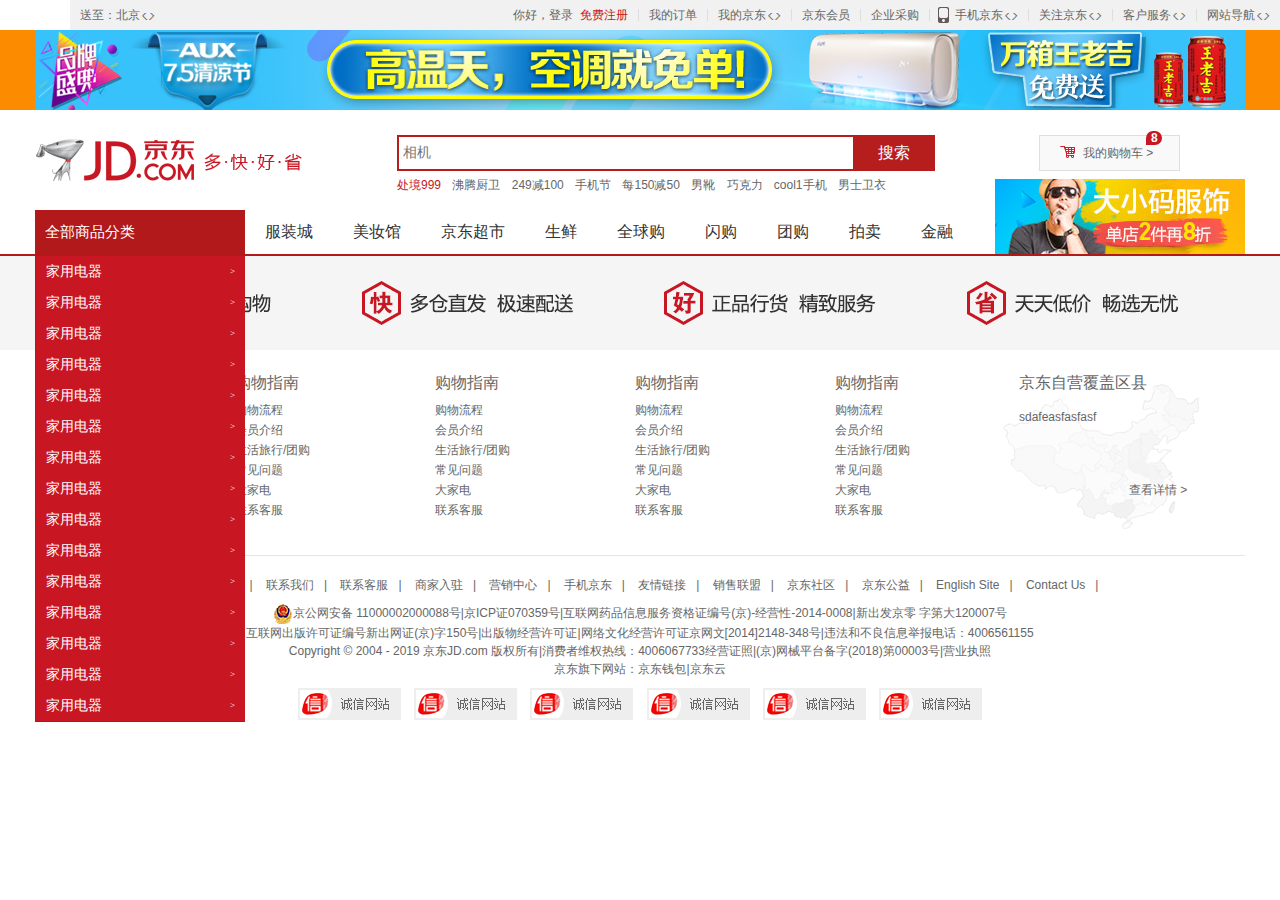
==== index.html @ 65ce84d3 "Initial commit" ====
<!DOCTYPE html>
<html lang="en">
<head>
    <meta charset="UTF-8">
    <title>京东购物商城</title>
    <link rel="stylesheet" href="css/base.css"/><!--公共的样式要放在上面-->
    <link rel="stylesheet" href="css/index.css"/><!--任何网站的url地址后加/favicon.ico即可获得图标-->
    <link rel="shortcut icon" href="favicon.ico"/>
</head>
<body>
            <!--site-nav部分start-->
            <div class="site-nav">

                <div class="w ">
                    <div class="fl">
                        <div class="site-nav-send">
                            送至：北京
                            <i><s>◇</s></i>
                            <div class="site-nav-city">
                                北京 上海  选择
                            </div>
                        </div><!--环绕标签ctrl+alt+T-->

                    </div>

                    <div class="fr site-nav-r">
                        <ul>
                            <li><a href="#">你好，登录</a>&nbsp;
                                   <a href="#" class="col-red">免费注册</a>
                            </li>
                            <li  class="line"></li>
                            <li><a href="#">我的订单</a></li>
                            <li  class="line"></li>
                            <li class="fore">
                                <a href="#">我的京东</a>
                                <i><s>◇</s></i>
                            </li>
                            <li  class="line"></li>
                            <li><a href="#">京东会员</a></li>
                            <li  class="line"></li>
                            <li><a href="#">企业采购</a></li>
                            <li  class="line"></li>
                            <li  class="fore jd-tel">
                                <a href="#">手机京东</a>
                                <span></span>
                                <i><s>◇</s></i>
                            </li>
                            <li  class="line"></li>
                            <li class="fore">
                                关注京东
                                <i><s>◇</s></i>
                            </li>
                            <li  class="line"></li>
                            <li class="fore">
                                客户服务
                                <i><s>◇</s></i>
                            </li>
                            <li  class="line"></li>
                            <li class="fore">
                                网站导航
                                <i><s>◇</s></i>
                            </li>
                        </ul>
                    </div>
                </div>
            </div>
            <!--site-nav部分end-->

            <!--top-bannerstart-->
            <div class="top-banner">

                <div class="w tb">

                    <a href="#">
                        <img src="images/top-banner.jpg" alt="">
                    </a>
                    <a href="#"class="close-banner"></a>
                </div>

            </div>
            <!--top-banner部分end-->


            <!--search部分start-->
            <div class="w clearfix">
                <div class="search-logo">
                    <a href="http://www.jd.com"  title="京东" target="_blank">京东官网</a>

                </div>
                <div class="search-input">
                    <input type="text" placeholder="相机">
                    <button>搜索</button>
                </div>
                <div class="search-car ">
                    <a href="#">我的购物车</a>
                    <span></span>
                    <b class="icon3">8</b>&gt;
                    <!--<i><s>◇</s></i>-->
                </div>
                <div class="search-moreAlink">
                    <a href="" class="col-red">处境999</a>
                    <a href="">沸腾厨卫 </a>
                    <a href="">249减100</a>
                    <a href="">手机节</a>
                    <a href="">每150减50</a>
                    <a href="">男靴</a>
                    <a href="">巧克力</a>
                    <a href="">cool1手机</a>
                    <a href="">男士卫衣</a>
                </div>

            </div>
            <!--search部分end-->

            <!--shortcut-nav部分start-->
            <div class="shortcut-nav">
                <div class="w ">
                    <div class="shortcut-nav-menu  ">
                        <div class="shortcut-nav-menu-all">
                            <a href="">全部商品分类</a>
                        </div>
                        <div class="shortcut-nav-menu-one">
                            <div >
                                <h3>
                                    <a href="">家用电器</a>
                                </h3>
                                 <i>></i>
                                <div class="shortcut-nav-menu-one-other">

                                </div>
                            </div>
                            <div >
                                <h3>
                                    <a href="">家用电器</a>
                                </h3>
                                <i>></i>
                            </div>
                            <div>
                                <h3>
                                    <a href="">家用电器</a>
                                </h3>
                                <i>></i>
                            </div>
                            <div>
                                <h3>
                                    <a href="">家用电器</a>
                                </h3>
                                <i>></i>
                            </div>
                            <div>
                                <h3>
                                    <a href="">家用电器</a>
                                </h3>
                                <i>></i>
                            </div>
                            <div>
                                <h3>
                                    <a href="">家用电器</a>
                                </h3>
                                <i>></i>
                            </div>
                            <div>
                                <h3>
                                    <a href="">家用电器</a>
                                </h3>
                                <i>></i>
                            </div>
                            <div>
                                <h3>
                                    <a href="">家用电器</a>
                                </h3>
                                <i>></i>
                            </div>
                            <div>
                                <h3>
                                    <a href="">家用电器</a>
                                </h3>
                                <i>></i>
                            </div>
                            <div>
                                <h3>
                                    <a href="">家用电器</a>
                                </h3>
                                <i>></i>
                            </div>
                            <div>
                                <h3>
                                    <a href="">家用电器</a>
                                </h3>
                                <i>></i>
                            </div>
                            <div>
                                <h3>
                                    <a href="">家用电器</a>
                                </h3>
                                <i>></i>
                            </div>
                            <div>
                                <h3>
                                    <a href="">家用电器</a>
                                </h3>
                                <i>></i>
                            </div>
                            <div>
                                <h3>
                                    <a href="">家用电器</a>
                                </h3>
                                <i>></i>
                            </div>
                            <div>
                                <h3>
                                    <a href="">家用电器</a>
                                </h3>
                                <i>></i>
                            </div>
                        </div>
                    </div>
                    <div class="shortcut-nav-items">
                        <ul>
                            <li><a href="#">服装城</a></li>
                            <li><a href="#">美妆馆</a></li>
                            <li><a href="#">京东超市</a></li>
                            <li><a href="#">生鲜</a></li>
                            <li><a href="#">全球购</a></li>
                            <li><a href="#">闪购</a></li>
                            <li><a href="#">团购</a></li>
                            <li><a href="#">拍卖</a></li>
                            <li><a href="#">金融</a></li>
                        </ul>
                    </div>
                    <div class="shortcut-nav-img">
                        <a href="#">
                            <img src="images/img2.jpg" alt="">
                        </a>
                    </div>
                </div>
            </div>
            <!--shortcut-nav部分end-->

            <!--site-nav部分start-->
            <!--site-nav部分end-->

            <!--site-nav部分start-->
            <!--site-nav部分end-->


            <!--footer部分start-->
            <div class="footer">
                <!--footer上半部分-->
                <div class="footer-top ">
                    <!--口号部分-->  <!--  定义宽度为50%就会随着浏览器而变化-->
                    <div class="footer-top-slogan">
                        <span class="footer-top-slogan-icon footer-top-slogan-icon1"><img src="images/slogan1.png" alt="图一"></span>
                        <span class="footer-top-slogan-icon footer-top-slogan-icon2"><img src="images/slogan2.png" alt="图二"></span>
                        <span class="footer-top-slogan-icon footer-top-slogan-icon3"><img src="images/slogan3.png" alt="图三"></span>
                        <span class="footer-top-slogan-icon footer-top-slogan-icon4"><img src="images/slogan4.png" alt="图四"></span>
                    </div>
                    <!--购物部分-->
                    <div class="w footer-top-shopping  clearfix">
                        <dl>
                            <dt>
                                购物指南
                            </dt>
                            <dd><a href="#">购物流程</a></dd>     <!--滑轮按住下滑就会选中-->
                            <dd><a href="#">会员介绍</a></dd>
                            <dd><a href="#">生活旅行/团购</a></dd>
                            <dd><a href="#">常见问题</a></dd>
                            <dd><a href="#">大家电</a></dd>
                            <dd><a href="#">联系客服</a></dd>
                        </dl>
                        <dl>
                            <dt>
                                购物指南
                            </dt>
                            <dd><a href="#">购物流程</a></dd>     <!--滑轮按住下滑就会选中-->
                            <dd><a href="#">会员介绍</a></dd>
                            <dd><a href="#">生活旅行/团购</a></dd>
                            <dd><a href="#">常见问题</a></dd>
                            <dd><a href="#">大家电</a></dd>
                            <dd><a href="#">联系客服</a></dd>
                        </dl>
                        <dl>
                            <dt>
                                购物指南
                            </dt>
                            <dd><a href="#">购物流程</a></dd>     <!--滑轮按住下滑就会选中-->
                            <dd><a href="#">会员介绍</a></dd>
                            <dd><a href="#">生活旅行/团购</a></dd>
                            <dd><a href="#">常见问题</a></dd>
                            <dd><a href="#">大家电</a></dd>
                            <dd><a href="#">联系客服</a></dd>
                        </dl>
                        <dl>
                            <dt>
                                购物指南
                            </dt>
                            <dd><a href="#">购物流程</a></dd>     <!--滑轮按住下滑就会选中-->
                            <dd><a href="#">会员介绍</a></dd>
                            <dd><a href="#">生活旅行/团购</a></dd>
                            <dd><a href="#">常见问题</a></dd>
                            <dd><a href="#">大家电</a></dd>
                            <dd><a href="#">联系客服</a></dd>
                        </dl>
                        <dl class="last-dl">
                            <dt>
                                购物指南
                            </dt>
                            <dd><a href="#">购物流程</a></dd>     <!--滑轮按住下滑就会选中-->
                            <dd><a href="#">会员介绍</a></dd>
                            <dd><a href="#">生活旅行/团购</a></dd>
                            <dd><a href="#">常见问题</a></dd>
                            <dd><a href="#">大家电</a></dd>
                            <dd><a href="#">联系客服</a></dd>
                        </dl>
                        <div class="converage">
                            <h3>京东自营覆盖区县</h3>
                            <p>sdafeasfasfasf</p>
                            <a href="https://www.baidu.com/">查看详情 &gt;</a>
                        </div>

                    </div>
                </div>

                <!--footer下半部分-->
                <div class="w footer-bottom">
                    <!--底部链接部分-->
                    <div class="footer-bottom-links">
                        <a href="#">关于我们</a>|
                        <a href="#">联系我们</a>|
                        <a href="#">联系客服</a>|
                        <a href="#">商家入驻</a>|
                        <a href="#">营销中心</a>|
                        <a href="#">手机京东</a>|
                        <a href="#">友情链接</a>|
                        <a href="#">销售联盟</a>|
                        <a href="#">京东社区</a>|
                        <a href="#">京东公益</a>|
                        <a href="#">English Site</a>|
                        <a href="#">Contact Us</a>|
                    </div>

                    <!--底部版权部分-->
                    <div class="footer-bottom-copyright">
                        <img src="images/gh.png" alt="">京公网安备 11000002000088号|京ICP证070359号|互联网药品信息服务资格证编号(京)-经营性-2014-0008|新出发京零 字第大120007号<br/>

                        互联网出版许可证编号新出网证(京)字150号|出版物经营许可证|网络文化经营许可证京网文[2014]2148-348号|违法和不良信息举报电话：4006561155<br/>

                        Copyright © 2004 - 2019  京东JD.com 版权所有|消费者维权热线：4006067733经营证照|(京)网械平台备字(2018)第00003号|营业执照<br/>
                        京东旗下网站：京东钱包|京东云
                    </div>

                    <!--底部图片部分-->
                    <div class="footer-bottom-img">
                        <a href=""><img src="images/img1.png" alt=""></a>
                        <a href=""><img src="images/img1.png" alt=""></a>
                        <a href=""><img src="images/img1.png" alt=""></a>
                        <a href=""><img src="images/img1.png" alt=""></a>
                        <a href=""><img src="images/img1.png" alt=""></a>
                        <a href=""><img src="images/img1.png" alt=""></a>
                    </div>
                </div>
            </div>
            <!--footer部分end-->
            </body>

            <!--鼠标经过-->
            <script>
                function myMouseOver(next)
                {
                    var next=document.getElementById(next);
                    next.style.display="block";
                }

                function myMouseOut(next)
                {
                    var next=document.getElementById(next);
                    next.style.display="none";
                }
            </script>

</html>
---- css/base.css ----
@charset "UTF-8";
/*css 初始化, 另外还要写在基础样式中 */
html, body, ul, li, ol, dl, dd, dt, p, h1, h2, h3, h4, h5, h6, form, fieldset, legend, img {
    margin: 0;
    padding: 0;
}

fieldset, img, input, button { 			/*fieldset组合表单中的相关元素*/
    border: none;
    padding: 0;
    margin: 0;
    outline-style: none;
}

ul, ol {
    list-style: none;				/*清除列表风格*/
}

input {
    padding-top: 0;
    padding-bottom: 0;
    font-family: "SimSun", "宋体";
}

select, input {
    vertical-align: middle;
}

select, input, textarea {
    font-size: 12px;
    margin: 0;
}

textarea {
    resize: none;
}

/*防止多行文本框拖动*/
img {
    border: 0;
    vertical-align: middle;
}

/*  去掉图片低测默认的3像素空白缝隙*/
table {
    border-collapse: collapse;			/*合并外边线*/
}


body {
    font: 12px/150% Arial, Verdana, "\5b8b\4f53";	/*宋体，Unicode，统一码，谷歌不支持12px以下的字体*/
    color: #666;
    background: #fff
}

.clearfix:before, .clearfix:after {
    content: "";
    display: table;
}

.clearfix:after {
    clear: both;
}
/*清除浮动*/

.clearfix {
    *zoom: 1; /*IE/7/6*/
}
/*考虑兼容问题*/

a {
    color: #666;
    text-decoration: none;
}

a:hover {
    color: #C81623;
}

h1, h2, h3, h4, h5, h6 {
    text-decoration: none;
    font-weight: normal;
    font-size: 100%;
}

s, i, em {
    font-style: normal;
    text-decoration: none;
}

.col-red {
    color: #C81623 !important;
}

/*公共类*/
.w {
    /*版心 提取 */
    width: 1210px;
    margin: 0 auto;
}

.fl {
    float: left
}

.fr {
    float: right
}

.al {
    text-align: left
}

.ac {
    text-align: center
}

.ar {
    text-align: right
}

.hide {
    display: none
}


        /*site-nav部分start*/
        .site-nav {
            float: left;
            height: 30px;
            line-height: 30px;
            margin-top: -30px ;
            margin-left: 70px;
            background-color: #F1F1F1;
        }


        .site-nav-send,
        .site-nav-r .fore ,
        .search-car{
              position: relative;
              padding:  0 25px 0 10px;
          }

        .site-nav-send:hover {
            background: #fff;
        }

        .site-nav-city {
            width: 60px;
            height: 50px;
            background: #fff;
            display: none;

        }
        .site-nav-send:hover  .site-nav-city{
            display: block;
        }
        .site-nav-send i,
        .site-nav-r .fore i,
        .search-car i
        {
            position: absolute;
            top: 13px;
            right: 8px;
            width: 15px;
            height: 7px;
            font: 400  16px/15px  "consolas"; /*粗细，字体大小，行高，字体格式（）*/
            overflow: hidden;  /*通过移动外盒子的top值，使得内盒子溢出外部大盒子，多余的部分就会隐藏*/
        }
        .site-nav-send s,
        .fore s,
        .search-car s
        { /*内盒子*/     /*行内元素只能设置左右margin，不能设置上下margin*/
            position: absolute;   /*子绝 不一定父相 有可能是 absolute......但父一定不是static*/
            top: -6px;
        }
        .site-nav-r li {
            padding: 0 10px;
            float: left;
        }
        .site-nav-r  .line {
            width: 1px;
            height: 12px;
            background-color: #DDD;
            margin-top: 9px;
            padding: 0;      /*padding没有负值*/
        }
        .site-nav-r .jd-tel {
            padding-left:  25px;
        }
        .jd-tel span {
            position: absolute;
            width: 15px;
            height: 20px;
            top: 5px;
            left: 6px;
            background: url("../images/tel.png") no-repeat;
        }

        /*site-nav部分end*/


        /*top-banner部分start*/
        .top-banner {
            margin-top: 30px;
            background-color: #FC8B00;
        }

        .close-banner{
            position: absolute;
            margin-top: -80px;
            margin-left: 1191px;
            width: 19px;
            height: 19px;
            background: url(../images/close-banner.png) no-repeat;

        }
      
        .close-banner:hover {
            background-position:  bottom;
        }
        /*  top-banner部分end*/

        /*search部分start*/
        .search-logo{
            float: left;
            width: 362px;
            height: 60px;
            padding: 20px 0;

        }
        .search-input{
            float: left;
            height: 36px;
            padding-top: 25px;
          /*  background-color: blue;  !*颜色的话直接写red不用加#*!*/
        }
        .search-input input{
            float: left;
            width: 450px;
            height: 32px;
            padding-left: 4px;
            color : rgb(153,153,153);
            font: 400 14px/32px "Microsoft YaHei";
            border: 2px solid  #B61D1D;
            border-right: 0;
        }
        .search-input button{
            width: 82px;
            height: 36px;
            background-color: #B61D1D;
            color: #fff;
            font: 400 16px/36px "Microsoft YaHei";  /*字体大小 行高*/
            cursor: pointer;  /*变成小手*/
           /*!* cursor: text;*!变成光标*/
            /*cursor: move;变成四角箭头*/
            /*cursor:default; 变成白色箭头*/
}
        .search-car{
            position: relative;
            float: right;
            width: 96px;
            height: 26px;
            margin: 25px 65px 0 0 ;
            border: 1px  solid #DFDFDF;
            background-color: #F9F9F9;
            padding: 8px  0  0 43px;
        }
        .icon3 {
            position: absolute;
            top: -5px;
            width: 16px;
            height: 14px;
            background-color: #C81623;
            line-height:  14px;
            text-align: center;
            color: #fff;
            border-radius:  7px  7px  7px 0;

        }
        .search-car span{
            position: absolute;
            width: 16px;
            height: 13px;
            top: 10px;
            left: 19px;
            background: url("../images/tel.png")  0 -60px;
        }

        .search-moreAlink{
            float: left;
            height: 28px;
            width: 530px;
            line-height: 28px;

        }
        .search-moreAlink  a{
            margin-right: 8px;
        }
        .search-logo a {

            width: 270px;
            height: 60px;
            display: block;
            text-indent: -999em ;
            background :url("../images/logo.png") no-repeat;
        }
        /*search部分end*/



        /*shortcut-nav部分start*/
        .shortcut-nav {
            height: 44px;
            width: 100%;
            border-bottom: 2px solid #B1191A;
        }

        .shortcut-nav-menu {
            width: 210px;
            height: 44px;   /*有高度  盒子还是原来那么大，但会被撑破  无高度会被 撑大*/
            float: left;                       /*浮动的盒子会相互影响，不论是否在同一盒子中*/
            position: relative;  /*调整层级*/
            z-index:1 ;
        }
        .shortcut-nav-menu-all a {
            display: block;
            width: 190px;
            height: 44px;
            padding: 0 10px;
            background: #B1191A;
            color: #fff;
            font:  400 15px/44px  "Microsoft YaHei";
        }
        .shortcut-nav-menu-one {
            height: 465px;
            margin-top: 2px;
            background: #C81623;
            border-left: 1px solid #B1191A;
            border-bottom: 1px solid #B1191A;
        }
        .shortcut-nav-menu-one div {
            height: 31px;
            padding: 0 10px;
            color:  #fff;                        /*  重点*/
            font:  400 14px/31px "Microsoft YaHei";
        }
        .shortcut-nav-menu-one div:hover {
            background-color: #fff;
            
        }
            .shortcut-nav-menu-one div:hover  a {        /*重点*/
                color: #C81623;
            }
        .shortcut-nav-menu-one h3 {
            float: left;
        }
        .shortcut-nav-menu-one i {
            float: right;
            color: #fff;
            font:  400 9px/31px "consolas";    /*谷歌不支持小于9PX的字体*/
        }

        .shortcut-nav-menu-one a {
            color: #fff;
        }
        .shortcut-nav-menu-one-other {
            width: 100px;
            height: 200px;
            background-color: green;
            margin-left: 199px;
            padding: 100px 100px;
            display: none;
        }
        .shortcut-nav-menu-one div:hover .shortcut-nav-menu-one-other{
            display: block;
        }
        .shortcut-nav-items {
            width: 730px;
            height: 44px;
            float: left;
        }
        .shortcut-nav-items li {
            float: left;
        }
        .shortcut-nav-items a {
            display: inline-block;
            height: 44px;
            color: #333;
            font: 400  16px/44px  "Microsoft YaHei";
            padding:  0 20px ;   /*不能直接给宽，每个字体的数目不一致，会导致宽窄不一致*/
        }
        .shortcut-nav-items a:hover {       /*hover和：之间不可以有空格*/
            color:#C81623;
        }
        .shortcut-nav-img {
            width: 200px;
            height: 44px;
            float: right;
            margin-right: 50px;
            margin-top: -31px;
            background: #FC8B00;
        }
        /*shortcut-nav部分end*/

        /*footer部分start*/
        /*footer-top部分*/
        .footer-top-slogan{  /*会产生浮动，清除浮动的方法，谁出问题就给谁加一个clearfix的类名*/
            width: 100%;
            height: 54px;
            padding: 20px;
            margin-bottom: 16px; ;
            position: relative;
            background-color: #F5F5F5  ;
        }
        .footer-top-slogan-icon{
            position: absolute;
            /*top: 20px;*/
            left:50%;
        }
        .footer-top-slogan-icon1 {
            margin-left: -604px;
        }
        .footer-top-slogan-icon2 {
            margin-left: -302px;
        }
        .footer-top-slogan-icon4 {
            margin-left:  302px;
        }
        .footer-top-shopping  dl{
            float: left;
            width: 200px;
        }
        .footer-top-shopping  .last-dl{
            width: 100px;
        }
        .footer-top-shopping  dt ,
        .converage  h3 {
            height: 34px;
            font: 400 16px/34px  "Microsoft YaHei";
        }
        .footer-top-shopping  dd{
            line-height: 20px;
        }
        .converage {
            width: 186px;
            height: 169px;
            float: right;
            margin-right: 40px;
            padding-left: 17px;
            background: url("../images/china.png ") no-repeat left  16px  ;  /*left bottom*/
        }
        .converage p{
            padding-top: 8px;
        }
        .converage a{
            display: block;
            margin-top: 55px;
            padding-left: 110px ;
        }
        .footer-bottom {
            border-top: 1px solid #E5E5E5;
            margin-top: 20px;
            text-align: center;   /*会有继承关系*/
            padding: 20px 0  30px ;  /*分别是上 左右  下*/

        }
        .footer-bottom-links a {
            margin: 0 10px ;
        }
        .footer-bottom-copyright {
            padding: 10px 0;
        }
        .footer-bottom-img  a {
            margin: 0 5px;
        }

/*footer部分end*/
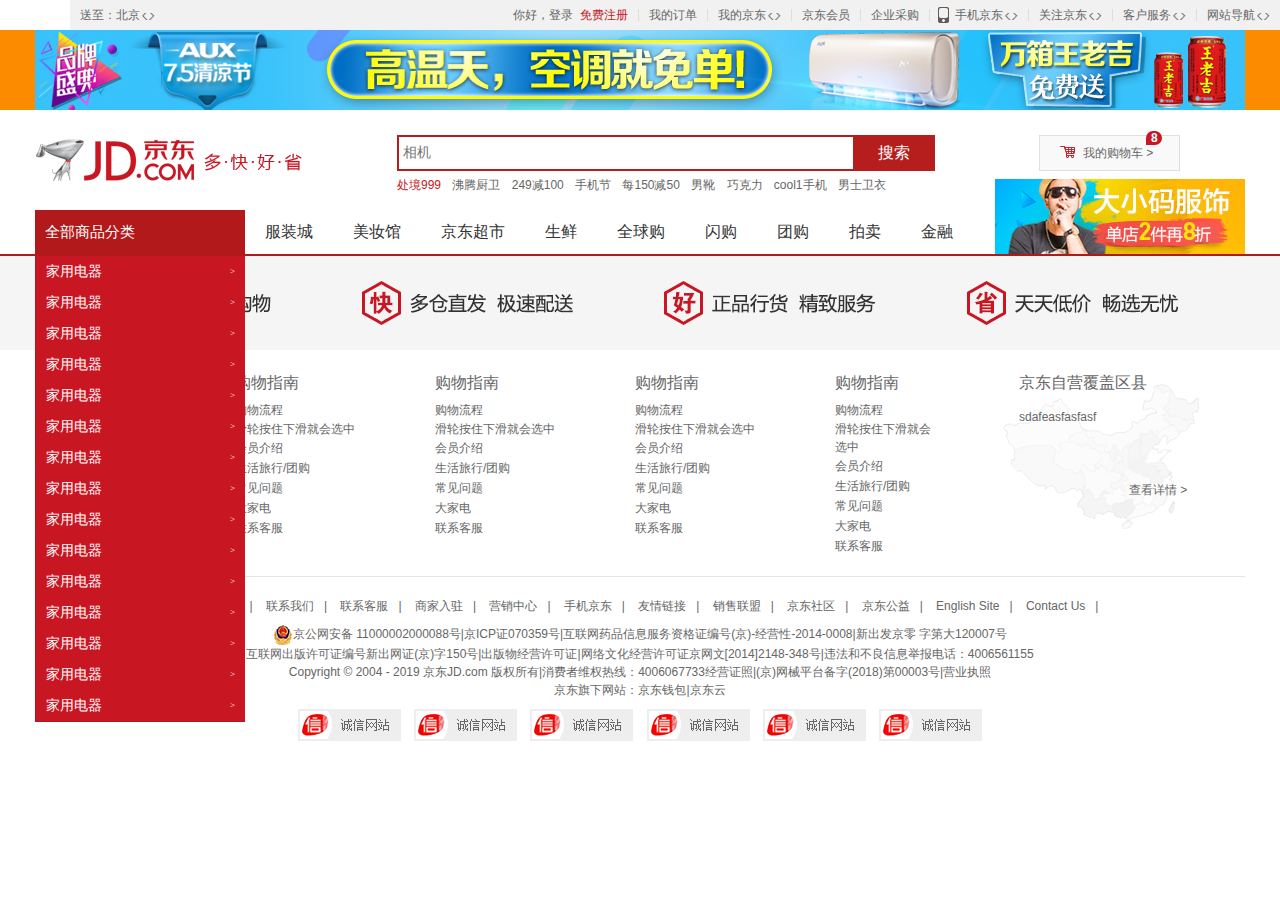
==== commit b27b26d5: "鼠标经过时，弹出右边内容" ====
--- a/index.html
+++ b/index.html
@@ -119,100 +119,156 @@
                         <div class="shortcut-nav-menu-all">
                             <a href="">全部商品分类</a>
                         </div>
-                        <div class="shortcut-nav-menu-one">
-                            <div >
+                        <div class="shortcut-nav-menu-one" >
+                            <div  class="shortcut-nav-menu-one-bb"  onmouseover= "myMouseOver('mid_container_A')" onmouseout="myMouseOut('mid_container_A')">
                                 <h3>
                                     <a href="">家用电器</a>
                                 </h3>
                                  <i>></i>
-                                <div class="shortcut-nav-menu-one-other">
-
-                                </div>
-                            </div>
-                            <div >
-                                <h3>
-                                    <a href="">家用电器</a>
-                                </h3>
-                                <i>></i>
-                            </div>
-                            <div>
-                                <h3>
-                                    <a href="">家用电器</a>
-                                </h3>
-                                <i>></i>
-                            </div>
-                            <div>
-                                <h3>
-                                    <a href="">家用电器</a>
-                                </h3>
-                                <i>></i>
-                            </div>
-                            <div>
-                                <h3>
-                                    <a href="">家用电器</a>
-                                </h3>
-                                <i>></i>
-                            </div>
-                            <div>
-                                <h3>
-                                    <a href="">家用电器</a>
-                                </h3>
-                                <i>></i>
-                            </div>
-                            <div>
-                                <h3>
-                                    <a href="">家用电器</a>
-                                </h3>
-                                <i>></i>
-                            </div>
-                            <div>
-                                <h3>
-                                    <a href="">家用电器</a>
-                                </h3>
-                                <i>></i>
-                            </div>
-                            <div>
-                                <h3>
-                                    <a href="">家用电器</a>
-                                </h3>
-                                <i>></i>
-                            </div>
-                            <div>
-                                <h3>
-                                    <a href="">家用电器</a>
-                                </h3>
-                                <i>></i>
-                            </div>
-                            <div>
-                                <h3>
-                                    <a href="">家用电器</a>
-                                </h3>
-                                <i>></i>
-                            </div>
-                            <div>
-                                <h3>
-                                    <a href="">家用电器</a>
-                                </h3>
-                                <i>></i>
-                            </div>
-                            <div>
-                                <h3>
-                                    <a href="">家用电器</a>
-                                </h3>
-                                <i>></i>
-                            </div>
-                            <div>
-                                <h3>
-                                    <a href="">家用电器</a>
-                                </h3>
-                                <i>></i>
-                            </div>
-                            <div>
-                                <h3>
-                                    <a href="">家用电器</a>
-                                </h3>
-                                <i>></i>
-                            </div>
+
+                                <div id="mid_container_A"  class="mid_container">
+                                    商品分类
+                                </div>
+                            </div>
+
+                            <div class="shortcut-nav-menu-one-bb"  onmouseover= "myMouseOver('mid_container_B')" onmouseout="myMouseOut('mid_container_B')">
+                                <h3>
+                                    <a href="">家用电器</a>
+                                </h3>
+                                <i>></i>
+                                <div id="mid_container_B"  class="mid_container">
+                                    商品分类
+                                </div>
+                            </div>
+
+                            <div class="shortcut-nav-menu-one-bb"  onmouseover= "myMouseOver('mid_container_C')" onmouseout="myMouseOut('mid_container_C')">
+                                <h3>
+                                    <a href="">家用电器</a>
+                                </h3>
+                                <i>></i>
+                                <div id="mid_container_C"  class="mid_container">
+                                    商品分类
+                            </div>
+                            </div>
+                            <div class="shortcut-nav-menu-one-bb"  onmouseover= "myMouseOver('mid_container_D')" onmouseout="myMouseOut('mid_container_D')">
+                                <h3>
+                                    <a href="">家用电器</a>
+                                </h3>
+                                <i>></i>
+                                <div id="mid_container_D"  class="mid_container">
+                                    商品分类
+                            </div>
+                            </div>
+
+                            <div class="shortcut-nav-menu-one-bb"  onmouseover= "myMouseOver('mid_container_E')" onmouseout="myMouseOut('mid_container_E')">
+                                <h3 >
+                                    <a href="">家用电器</a>
+                                </h3>
+                                <i>></i>
+                                <div id="mid_container_E"  class="mid_container">
+                                    商品分类
+                                </div>
+                            </div>
+
+                            <div class="shortcut-nav-menu-one-bb"  onmouseover= "myMouseOver('mid_container_F')" onmouseout="myMouseOut('mid_container_F')">
+                                <h3>
+                                    <a href="">家用电器</a>
+                                </h3>
+                                <i>></i>
+                                <div id="mid_container_F"  class="mid_container">
+                                    商品分类
+                                </div>
+                            </div>
+
+                            <div class="shortcut-nav-menu-one-bb"  onmouseover= "myMouseOver('mid_container_G')" onmouseout="myMouseOut('mid_container_G')">
+                                <h3>
+                                    <a href="">家用电器</a>
+                                </h3>
+                                <i>></i>
+                                <div id="mid_container_G"  class="mid_container">
+                                    商品分类
+                                </div>
+                            </div>
+
+                            <div class="shortcut-nav-menu-one-bb"  onmouseover= "myMouseOver('mid_container_H')" onmouseout="myMouseOut('mid_container_H')">
+                                <h3>
+                                    <a href="">家用电器</a>
+                                </h3>
+                                <i>></i>
+                                <div id="mid_container_H"  class="mid_container">
+                                </div>
+                            </div>
+
+                            <div class="shortcut-nav-menu-one-bb"  onmouseover= "myMouseOver('mid_container_I')" onmouseout="myMouseOut('mid_container_I')">
+                                <h3>
+                                    <a href="">家用电器</a>
+                                </h3>
+                                <i>></i>
+                                <div id="mid_container_I"  class="mid_container">
+                                    商品分类
+                               </div>
+                            </div>
+
+                            <div class="shortcut-nav-menu-one-bb"  onmouseover= "myMouseOver('mid_container_J')" onmouseout="myMouseOut('mid_container_J')">
+                                <h3>
+                                    <a href="">家用电器</a>
+                                </h3>
+                                <i>></i>
+                                <div id="mid_container_J"  class="mid_container">
+                                    商品分类
+                                </div>
+                            </div>
+
+                            <div class="shortcut-nav-menu-one-bb"  onmouseover= "myMouseOver('mid_container_K')" onmouseout="myMouseOut('mid_container_K')">
+                                <h3>
+                                    <a href="">家用电器</a>
+                                </h3>
+                                <i>></i>
+                                <div id="mid_container_K"  class="mid_container">
+                                    商品分类
+                                </div>
+                            </div>
+
+                            <div class="shortcut-nav-menu-one-bb"  onmouseover= "myMouseOver('mid_container_L')" onmouseout="myMouseOut('mid_container_L')">
+                                <h3>
+                                    <a href="">家用电器</a>
+                                </h3>
+                                <i>></i>
+                                <div id="mid_container_L"  class="mid_container">
+                                    商品分类
+                                </div>
+                            </div>
+
+                            <div class="shortcut-nav-menu-one-bb"  onmouseover= "myMouseOver('mid_container_M')" onmouseout="myMouseOut('mid_container_M')">
+                                <h3>
+                                    <a href="">家用电器</a>
+                                </h3>
+                                <i>></i>
+                                <div id="mid_container_M"  class="mid_container">
+                                    商品分类
+                                </div>
+                            </div>
+
+                            <div class="shortcut-nav-menu-one-bb"  onmouseover= "myMouseOver('mid_container_N')" onmouseout="myMouseOut('mid_container_N')">
+                                <h3>
+                                    <a href="">家用电器</a>
+                                </h3>
+                                <i>></i>
+                                <div id="mid_container_N"  class="mid_container">
+                                    商品分类
+                                </div>
+                            </div>
+
+                            <div class="shortcut-nav-menu-one-bb"  onmouseover= "myMouseOver('mid_container_O')" onmouseout="myMouseOut('mid_container_O')">
+                                <h3>
+                                    <a href="">家用电器</a>
+                                </h3>
+                                <i>></i>
+                                <div id="mid_container_O"  class="mid_container">
+                                    商品分类
+                            </div>
+                            </div>
+
                         </div>
                     </div>
                     <div class="shortcut-nav-items">
@@ -243,12 +299,11 @@
             <!--site-nav部分start-->
             <!--site-nav部分end-->
 
-
             <!--footer部分start-->
             <div class="footer">
                 <!--footer上半部分-->
                 <div class="footer-top ">
-                    <!--口号部分-->  <!--  定义宽度为50%就会随着浏览器而变化-->
+                 <!--   口号部分    定义宽度为50%就会随着浏览器而变化-->
                     <div class="footer-top-slogan">
                         <span class="footer-top-slogan-icon footer-top-slogan-icon1"><img src="images/slogan1.png" alt="图一"></span>
                         <span class="footer-top-slogan-icon footer-top-slogan-icon2"><img src="images/slogan2.png" alt="图二"></span>
@@ -261,7 +316,7 @@
                             <dt>
                                 购物指南
                             </dt>
-                            <dd><a href="#">购物流程</a></dd>     <!--滑轮按住下滑就会选中-->
+                            <dd><a href="#">购物流程</a></dd>     滑轮按住下滑就会选中
                             <dd><a href="#">会员介绍</a></dd>
                             <dd><a href="#">生活旅行/团购</a></dd>
                             <dd><a href="#">常见问题</a></dd>
@@ -272,7 +327,7 @@
                             <dt>
                                 购物指南
                             </dt>
-                            <dd><a href="#">购物流程</a></dd>     <!--滑轮按住下滑就会选中-->
+                            <dd><a href="#">购物流程</a></dd>     滑轮按住下滑就会选中
                             <dd><a href="#">会员介绍</a></dd>
                             <dd><a href="#">生活旅行/团购</a></dd>
                             <dd><a href="#">常见问题</a></dd>
@@ -283,7 +338,7 @@
                             <dt>
                                 购物指南
                             </dt>
-                            <dd><a href="#">购物流程</a></dd>     <!--滑轮按住下滑就会选中-->
+                            <dd><a href="#">购物流程</a></dd>     滑轮按住下滑就会选中
                             <dd><a href="#">会员介绍</a></dd>
                             <dd><a href="#">生活旅行/团购</a></dd>
                             <dd><a href="#">常见问题</a></dd>
@@ -294,7 +349,7 @@
                             <dt>
                                 购物指南
                             </dt>
-                            <dd><a href="#">购物流程</a></dd>     <!--滑轮按住下滑就会选中-->
+                            <dd><a href="#">购物流程</a></dd>     滑轮按住下滑就会选中
                             <dd><a href="#">会员介绍</a></dd>
                             <dd><a href="#">生活旅行/团购</a></dd>
                             <dd><a href="#">常见问题</a></dd>
@@ -305,7 +360,7 @@
                             <dt>
                                 购物指南
                             </dt>
-                            <dd><a href="#">购物流程</a></dd>     <!--滑轮按住下滑就会选中-->
+                            <dd><a href="#">购物流程</a></dd>     滑轮按住下滑就会选中
                             <dd><a href="#">会员介绍</a></dd>
                             <dd><a href="#">生活旅行/团购</a></dd>
                             <dd><a href="#">常见问题</a></dd>
@@ -339,7 +394,7 @@
                         <a href="#">Contact Us</a>|
                     </div>
 
-                    <!--底部版权部分-->
+                  <!--  底部版权部分-->
                     <div class="footer-bottom-copyright">
                         <img src="images/gh.png" alt="">京公网安备 11000002000088号|京ICP证070359号|互联网药品信息服务资格证编号(京)-经营性-2014-0008|新出发京零 字第大120007号<br/>
 
@@ -349,7 +404,7 @@
                         京东旗下网站：京东钱包|京东云
                     </div>
 
-                    <!--底部图片部分-->
+                 <!--   底部图片部分-->
                     <div class="footer-bottom-img">
                         <a href=""><img src="images/img1.png" alt=""></a>
                         <a href=""><img src="images/img1.png" alt=""></a>
@@ -377,5 +432,4 @@
                     next.style.display="none";
                 }
             </script>
-
 </html>--- a/css/base.css
+++ b/css/base.css
@@ -340,12 +340,16 @@
             border-left: 1px solid #B1191A;
             border-bottom: 1px solid #B1191A;
         }
-        .shortcut-nav-menu-one div {
+            .shortcut-nav-menu-one-bb {
+                position: relative;
+            }
+        /*.shortcut-nav-menu-one */ .shortcut-nav-menu-one-bb {
             height: 31px;
             padding: 0 10px;
             color:  #fff;                        /*  重点*/
             font:  400 14px/31px "Microsoft YaHei";
         }
+
         .shortcut-nav-menu-one div:hover {
             background-color: #fff;
             
@@ -365,17 +369,20 @@
         .shortcut-nav-menu-one a {
             color: #fff;
         }
-        .shortcut-nav-menu-one-other {
-            width: 100px;
-            height: 200px;
-            background-color: green;
-            margin-left: 199px;
-            padding: 100px 100px;
+
+        /*弹出去的小盒子*/
+        .mid_container {
+            width:400px;
+            height:300px;
+            color: #fff;
+            background: #C81623;
+            position:relative;
+            left:199px;
             display: none;
-        }
-        .shortcut-nav-menu-one div:hover .shortcut-nav-menu-one-other{
-            display: block;
-        }
+            bottom:1px;
+            border: 1px solid #E9ECE8;
+        }
+
         .shortcut-nav-items {
             width: 730px;
             height: 44px;
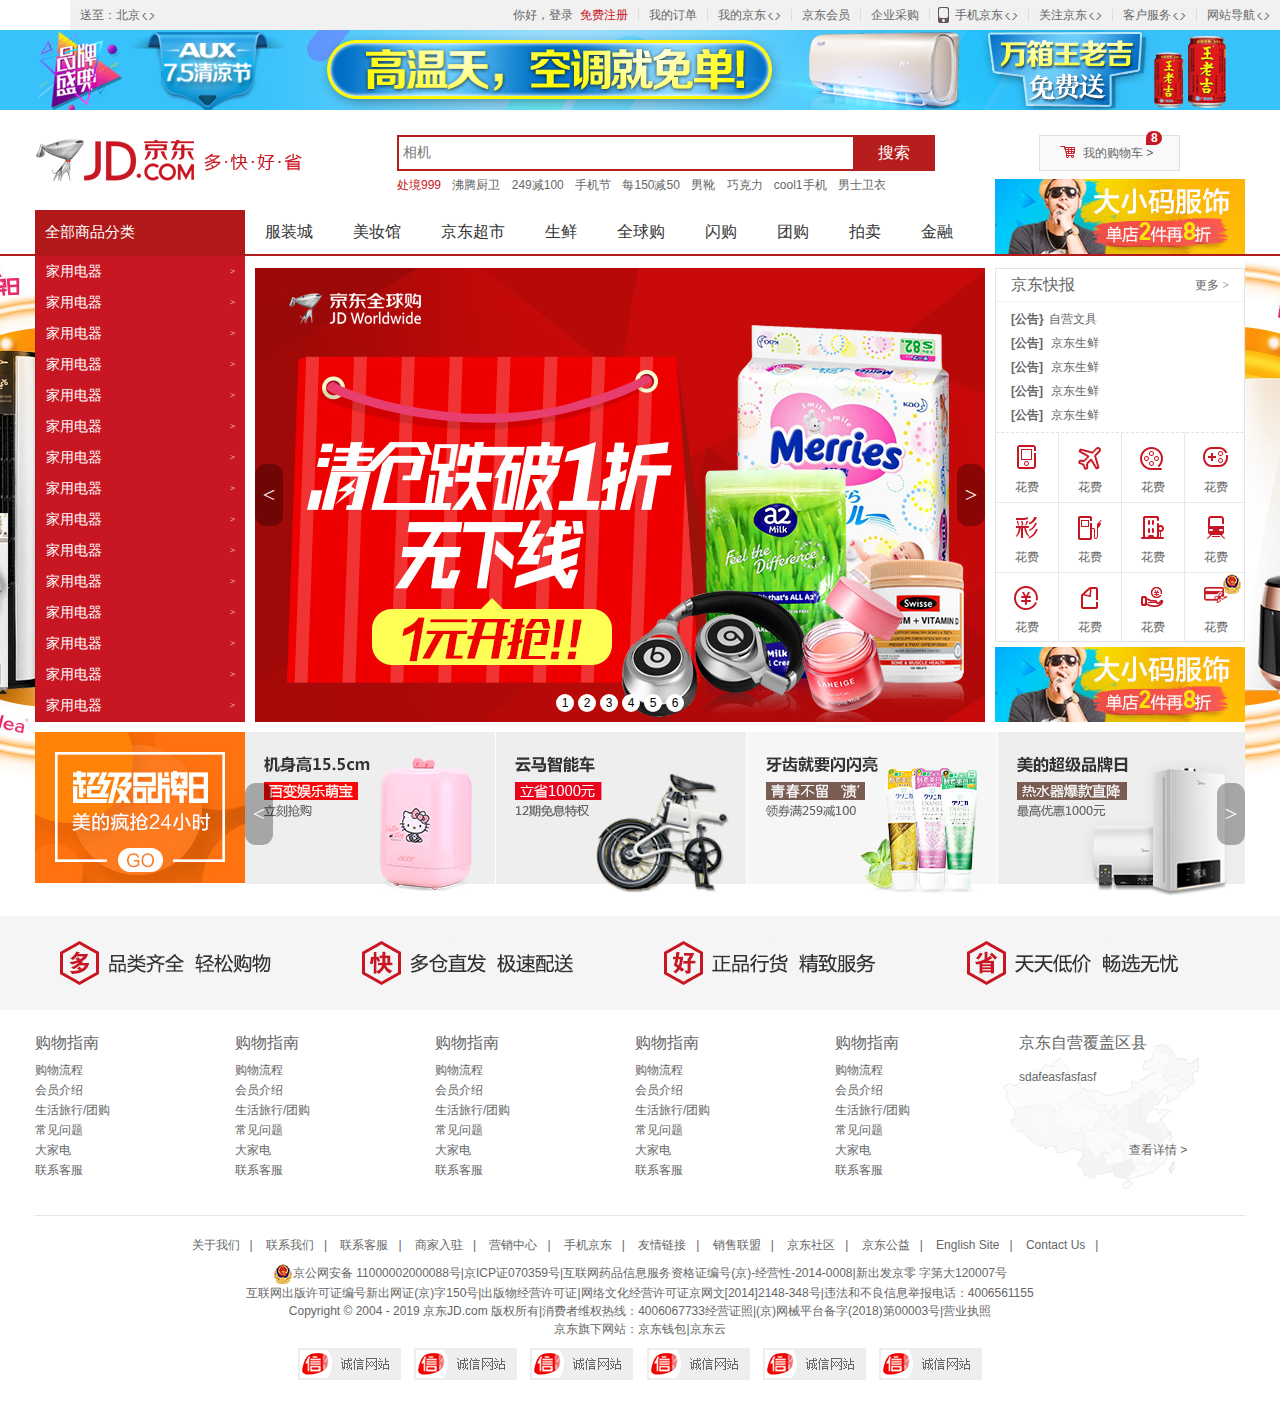
==== commit 16076713: "完整版" ====
--- a/index.html
+++ b/index.html
@@ -150,6 +150,7 @@
                                     商品分类
                             </div>
                             </div>
+
                             <div class="shortcut-nav-menu-one-bb"  onmouseover= "myMouseOver('mid_container_D')" onmouseout="myMouseOut('mid_container_D')">
                                 <h3>
                                     <a href="">家用电器</a>
@@ -196,6 +197,7 @@
                                 </h3>
                                 <i>></i>
                                 <div id="mid_container_H"  class="mid_container">
+                                    商品分类
                                 </div>
                             </div>
 
@@ -293,11 +295,176 @@
             </div>
             <!--shortcut-nav部分end-->
 
-            <!--site-nav部分start-->
-            <!--site-nav部分end-->
-
-            <!--site-nav部分start-->
-            <!--site-nav部分end-->
+            <!--sub-banner部分start-->
+                <div class="sub-banner">
+                    <a href="#"></a>
+                </div>
+            <!--sub-banner部分end-->
+
+            <!--main部分start-->
+            <!--左部轮播图部分-->
+            <div class="w  main  clearfix">
+                <div class="main-slider">
+                    <a href="">
+                        <img src="images/slider.jpg" alt="">
+                    </a>
+                    <ul>
+                        <li>1</li>
+                        <li>2</li>
+                        <li>3</li>
+                        <li>4</li>
+                        <li>5</li>
+                        <li>6</li>
+                    </ul>
+                    <div class="arrow">
+                        <a  class="arrow-left"     href="javascript:void(0)"> < </a>
+                        <a  class="arrow-right"  href="javascript:void(0)"> &gt;</a>
+                    </div>
+                </div>
+                
+              <!--  右边新闻部份-->
+                <div class="main-news">
+                    <!--顶部新闻-->
+                    <div class="main-news-top">
+                        <!--京东快报部分-->
+                        <div class="main-news-top-faster">
+                            <div class="main-news-top-faster-title">
+                                <h3>京东快报</h3>
+                                <a href="#">更多 > </a>
+                            </div>
+                            <div class="main-news-top-faster-content">
+                                <ul>
+                                    <li><a href="#"> <span>[公告}</span>自营文具 </a></li>
+                                    <li><a href="#"> <span>[公告]</span> 京东生鲜  </a></li>
+                                    <li><a href="#"> <span>[公告]</span> 京东生鲜 </a></li>
+                                    <li><a href="#">  <span>[公告]</span> 京东生鲜 </a></li>
+                                    <li><a href="#">  <span>[公告]</span> 京东生鲜 </a></li>
+                                </ul>
+                            </div>
+                        </div>
+                        <!--底部花钱部分-->
+                        <div class="main-news-top-money">
+                            <ul>
+                                <li>
+                                    <a href="#">
+                                        <i  class="main-news-top-money-icon1"></i>
+                                        花费
+                                    </a>  
+                                </li>
+                                <li>
+                                    <a href="#">
+                                        <i class="main-news-top-money-icon2"></i>
+                                        花费
+                                    </a>
+                                </li>
+                                <li>
+                                    <a href="#">
+                                        <i class="main-news-top-money-icon3"></i>
+                                        花费
+                                    </a>
+                                </li>
+                                <li>
+                                    <a href="#">
+                                        <i class="main-news-top-money-icon4"></i>
+                                        花费
+                                    </a>
+                                </li>
+                                <li>
+                                    <a href="#">
+                                        <i class="main-news-top-money-icon5"></i>
+                                        花费
+                                    </a>
+                                </li>
+                                <li>
+                                    <a href="#">
+                                        <i class="main-news-top-money-icon6"></i>
+                                        花费
+                                    </a>
+                                </li>
+                                <li>
+                                    <a href="#">
+                                        <i class="main-news-top-money-icon7"></i>
+                                        花费
+                                    </a>
+                                </li>
+                                <li>
+                                    <a href="#">
+                                        <i class="main-news-top-money-icon8"></i>
+                                        花费
+                                    </a>
+                                </li>
+                                <li>
+                                    <a href="#">
+                                        <i class="main-news-top-money-icon9"></i>
+                                        花费
+                                    </a>
+                                </li>
+                                <li>
+                                    <a href="#">
+                                        <i class="main-news-top-money-icon10"></i>
+                                        花费
+                                    </a>
+                                </li>
+                                <li>
+                                    <a href="#">
+                                        <i class="main-news-top-money-icon11"></i>
+                                        花费
+                                    </a>
+                                </li>
+                                <li>
+                                    <a class="show" href="#">
+                                        <i class="main-news-top-money-icon12"></i>
+                                        花费
+                                    </a>
+                                </li>
+                            </ul>
+                        <!--    <ul>
+                                <li></li>
+                                <li></li>
+                                <li></li>
+                                <li></li>
+                            </ul>
+                            <ul>
+                                <li></li>
+                                <li></li>
+                                <li></li>
+                                <li></li>
+                            </ul>
+                            <ul>
+                                <li></li>
+                                <li></li>
+                                <li></li>
+                                <li></li>
+                            </ul>-->
+                        </div>
+                    </div>
+                    <a href="#"><img src="images/img2.jpg" alt="/"></a>
+                </div>
+            </div>
+            <!--main部分end-->
+
+            <!--today部分start-->
+            <div class="today w   clearfix" >
+                <!--左边-->
+                <div class="today-left  ">
+                    <a href="#"></a>
+                </div>
+               <!-- 右边-->
+                <div class="today-right">
+                    <ul>
+                        <li><a href="#"><img src="images/pic2.jpg" alt=""></a></li>
+                        <li><a href="#"><img src="images/pic3.jpg" alt=""></a></li>
+                        <li><a href="#"><img src="images/pic4.jpg" alt=""></a></li>
+                        <li><a href="#"><img src="images/pic5.jpg" alt=""></a></li>
+                    </ul>
+                    <div class="arrow">
+                        <a  class="arrow-left"     href="javascript:void(0)"> < </a>
+                        <a  class="arrow-right"  href="javascript:void(0)"> &gt;</a>
+                    </div>
+                </div>
+            </div>
+            <!--today部分end-->
+
 
             <!--footer部分start-->
             <div class="footer">
@@ -316,7 +483,7 @@
                             <dt>
                                 购物指南
                             </dt>
-                            <dd><a href="#">购物流程</a></dd>     滑轮按住下滑就会选中
+                            <dd><a href="#">购物流程</a></dd>     <!--滑轮按住下滑就会选中-->
                             <dd><a href="#">会员介绍</a></dd>
                             <dd><a href="#">生活旅行/团购</a></dd>
                             <dd><a href="#">常见问题</a></dd>
@@ -327,7 +494,7 @@
                             <dt>
                                 购物指南
                             </dt>
-                            <dd><a href="#">购物流程</a></dd>     滑轮按住下滑就会选中
+                            <dd><a href="#">购物流程</a></dd>     <!--滑轮按住下滑就会选中-->
                             <dd><a href="#">会员介绍</a></dd>
                             <dd><a href="#">生活旅行/团购</a></dd>
                             <dd><a href="#">常见问题</a></dd>
@@ -338,7 +505,7 @@
                             <dt>
                                 购物指南
                             </dt>
-                            <dd><a href="#">购物流程</a></dd>     滑轮按住下滑就会选中
+                            <dd><a href="#">购物流程</a></dd>     <!--滑轮按住下滑就会选中-->
                             <dd><a href="#">会员介绍</a></dd>
                             <dd><a href="#">生活旅行/团购</a></dd>
                             <dd><a href="#">常见问题</a></dd>
@@ -349,7 +516,7 @@
                             <dt>
                                 购物指南
                             </dt>
-                            <dd><a href="#">购物流程</a></dd>     滑轮按住下滑就会选中
+                            <dd><a href="#">购物流程</a></dd>     <!--滑轮按住下滑就会选中-->
                             <dd><a href="#">会员介绍</a></dd>
                             <dd><a href="#">生活旅行/团购</a></dd>
                             <dd><a href="#">常见问题</a></dd>
@@ -360,7 +527,7 @@
                             <dt>
                                 购物指南
                             </dt>
-                            <dd><a href="#">购物流程</a></dd>     滑轮按住下滑就会选中
+                            <dd><a href="#">购物流程</a></dd>     <!--滑轮按住下滑就会选中-->
                             <dd><a href="#">会员介绍</a></dd>
                             <dd><a href="#">生活旅行/团购</a></dd>
                             <dd><a href="#">常见问题</a></dd>
@@ -431,5 +598,5 @@
                     var next=document.getElementById(next);
                     next.style.display="none";
                 }
-            </script>
+            </script>   <!--修改后的-->
 </html>--- a/css/base.css
+++ b/css/base.css
@@ -204,7 +204,7 @@
         /*top-banner部分start*/
         .top-banner {
             margin-top: 30px;
-            background-color: #FC8B00;
+            background-color: #37C2FB;
         }
 
         .close-banner{
@@ -288,14 +288,14 @@
             background: url("../images/tel.png")  0 -60px;
         }
 
-        .search-moreAlink{
+        .search-moreAlink {
             float: left;
             height: 28px;
             width: 530px;
             line-height: 28px;
 
         }
-        .search-moreAlink  a{
+        .search-moreAlink  a {
             margin-right: 8px;
         }
         .search-logo a {
@@ -410,6 +410,7 @@
             background: #FC8B00;
         }
         /*shortcut-nav部分end*/
+
 
         /*footer部分start*/
         /*footer-top部分*/
--- a/css/index.css
+++ b/css/index.css
@@ -0,0 +1,269 @@
+@charset "UTF-8";
+
+
+        /*sub-banner部分start*/
+        .sub-banner {
+            position: relative;
+            /*z-index: -1;*/
+        }
+        .sub-banner a {
+            position: absolute;
+            width: 100%;
+            height: 644px;
+            background: url("../images/subbanner.jpg") no-repeat  center top;
+        }
+        /*sub-banner部分end*/
+
+        /*main部分start*/
+        .main {
+            position: relative;
+        }
+        .main-slider {
+            float: left;
+            margin: 12px 0  0 220px;
+            width: 730px;
+            height: 454px;
+            position: relative;
+        }
+        .main-slider ul {
+            position: absolute;
+            bottom: 10px;
+            left: 50%;
+            margin-left: -66px; ;
+
+        }
+        .main-slider li {
+            float: left;
+            width: 18px;
+            height: 18px;
+            text-align: center;
+            color: #000;
+            margin: 0 2px;
+            line-height: 18px;
+            border-radius: 9px;   /*或者50%*/
+            background-color: #fff;
+            cursor: pointer;   /*鼠标变成小手*/
+        }
+
+        /*li 中的颜色变化需要current*/
+        .arrow a {
+            position: absolute;
+            top: 50%;
+            margin-top: -31px;
+            width: 28px;
+            height: 62px;
+            border-radius: 11px;
+            background: rgba(0,0,0,  0.3);   /*内容不受影响*/
+            /*opacity: 0.1;*/  /*  盒子和内容都会变成透明*/
+            color: #fff;
+            text-align: center;
+            font: 400 22px/62px "simsun" ;
+        }
+            .arrow a:hover {
+                background: rgba(0,0,0,  0.8);   /*内容不受影响*/
+            }
+        .arrow-left {
+            left: 0;
+            /*border-radius: 0 10px  10px 0;*/
+        }
+        .arrow-right {
+            right: 0;
+            /*border-radius: 10px 0  0 10px;*/
+        }
+        .main-news {
+            float: right;
+            height: 464px;
+            width: 250px;
+
+        }
+        .main-news-top {
+            width: 248px;
+            height: 372px;
+            border: 1px solid #E4E4E4;
+            margin: 12px  0 5px 0;
+            overflow: hidden;
+        }
+        .main-news-top-faster {
+            height: 163px;  /*盒子是竖向的，给高度可以撑开盒子*/
+            border-bottom: 1px dashed  #E4E4E4; /* 虚线*/
+        }
+        .main-news-top-faster-title {
+            height: 32px;
+            line-height: 32px;
+            padding: 0 15px;
+            border-bottom: 1px dotted #E8E8E7;  /*点线*/
+        }
+        .main-news-top-faster-title  h3 {
+            float: left;
+            font: 400 16px/32px "Microsoft YaHei";
+        }
+        .main-news-top-faster-title  a {
+            float: right;
+            font-family:"consolas" ;
+        }
+        .main-news-top-faster-content {
+            margin: 5px 0  0 15px;
+        }
+        .main-news-top-faster-content  li {
+            line-height: 24px;
+
+        }
+        .main-news-top-faster-content  span{
+            font-weight: 700;
+            margin-right: 5px;
+        }
+        .main-news-top-money ul {
+            width: 260px;
+        }
+        .main-news-top-money li {
+            width: 62px;
+            height: 70px;
+            float: left;
+            margin-left: -1px;
+            margin-top: -1px;
+            border: 1px solid #E8E8E7;
+            border-top: 0;
+        }
+        .main-news-top-money a {
+              display: block;
+              width: 62px;
+              height: 30px;  /*a是有宽高,所以放在上面就会变色*/
+              padding-top: 40px;
+              text-align: center;
+              line-height: 30px;
+              position: relative;
+          }
+            .main-news-top-money .main-news-top-money-icon1 {
+                position: absolute;
+                left: 18px;
+                top: 13px;
+                width: 25px;
+                height: 25px;
+                background: url("../images/fly.png") no-repeat ;
+            }
+            .main-news-top-money .main-news-top-money-icon2 {
+                position: absolute;
+                left: 18px;
+                top: 13px;
+                width: 25px;
+                height: 25px;
+                background: url("../images/fly.png") no-repeat   0 -25px;
+            }
+            .main-news-top-money .main-news-top-money-icon3 {
+                position: absolute;
+                left: 18px;
+                top: 13px;
+                width: 25px;
+                height: 25px;
+                background: url("../images/fly.png") no-repeat  0 -50px;
+            }
+            .main-news-top-money .main-news-top-money-icon4 {
+                position: absolute;
+                left: 18px;
+                top: 13px;
+                width: 25px;
+                height: 25px;
+                background: url("../images/fly.png") no-repeat 0 -75px;
+            }
+            .main-news-top-money .main-news-top-money-icon5 {
+                position: absolute;
+                left: 18px;
+                top: 13px;
+                width: 25px;
+                height: 25px;
+                background: url("../images/fly.png") no-repeat 0 -100px;
+            }
+            .main-news-top-money .main-news-top-money-icon6 {
+                position: absolute;
+                left: 18px;
+                top: 13px;
+                width: 25px;
+                height: 25px;
+                background: url("../images/fly.png") no-repeat  0 -125px;
+            }
+            .main-news-top-money .main-news-top-money-icon7 {
+                position: absolute;
+                left: 18px;
+                top: 13px;
+                width: 25px;
+                height: 25px;
+                background: url("../images/fly.png") no-repeat 0 -150px;
+            }
+            .main-news-top-money .main-news-top-money-icon8 {
+                position: absolute;
+                left: 18px;
+                top: 13px;
+                width: 25px;
+                height: 25px;
+                background: url("../images/fly.png") no-repeat 0 -175px;
+            }
+            .main-news-top-money .main-news-top-money-icon9 {
+                position: absolute;
+                left: 18px;
+                top: 13px;
+                width: 25px;
+                height: 25px;
+                background: url("../images/fly.png") no-repeat 0 -200px;
+            }
+            .main-news-top-money .main-news-top-money-icon10 {
+                position: absolute;
+                left: 18px;
+                top: 13px;
+                width: 25px;
+                height: 25px;
+                background: url("../images/fly.png") no-repeat 0 -225px;
+            }
+            .main-news-top-money .main-news-top-money-icon11 {
+                position: absolute;
+                left: 18px;
+                top: 13px;
+                width: 25px;
+                height: 25px;
+                background: url("../images/fly.png") no-repeat 0 -250px;
+            }
+            .main-news-top-money .main-news-top-money-icon12 {
+                position: absolute;
+                left: 18px;
+                top: 13px;
+                width: 25px;
+                height: 25px;
+                background: url("../images/fly.png") no-repeat 0 -275px;
+            }
+
+            .show {
+                background:url("../images/gh.png") no-repeat  37px  2px;
+            }
+            /* main部分end*/
+
+            /*today部分start*/
+            .today {
+                /*margin: 10px 0 20px; !*上 左右 下*!*/    /*会出现问题,因为之前定义过   W 左右为 auto*/
+                /*margin: 10px auto 20px;*/
+                padding: 10px 0 20px;
+                position: relative;
+            }
+            .today-left {
+                float: left;
+            }
+            .today-right {
+                width: 1000px;
+                float: right;
+                overflow: hidden;
+                position: relative;
+            }
+            .today-right ul {
+                width: 410%;
+            }
+            .today-right li {
+                float: left;
+                margin-right: 1px;
+            }
+            .today-left a {
+                display: block;
+                width: 210px;
+                height: 151px;
+                background: #333;
+                background:  url("../images/pic1.jpg")  0 0 no-repeat;
+            }
+
+            /*today部分end*/